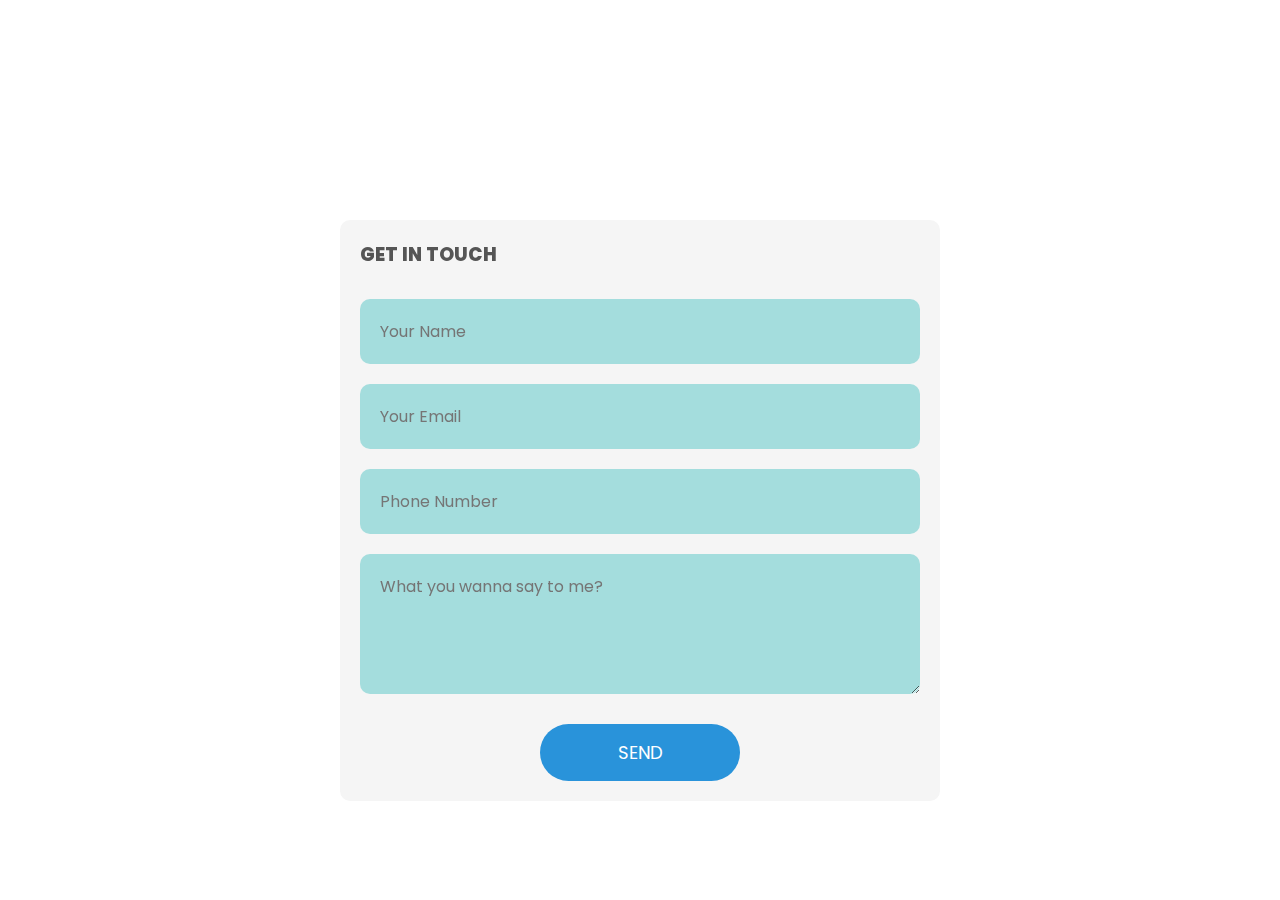
==== contact.html @ db328e55 "Add files via upload" ====
<!DOCTYPE html>
<html lang="en">
  <head>
    <meta charset="UTF-8" />
    <meta http-equiv="X-UA-Compatible" content="IE=edge" />
    <meta name="viewport" content="width=device-width, initial-scale=1.0" />
    <title>Contact</title>
    <link
      href="https://fonts.googleapis.com/css2?family=Poppins:wght@100;200;300;400;600;700&display=swap"
      rel="stylesheet"
    />
    <link rel="stylesheet" href="./contact.css" />
  </head>
  <body>
    <video autoplay muted loop id="myVideo">
      <source src="./imgs/video (1).mp4" type="video/mp4" />
    </video>
    <div class="container">
      <nav>
        <a href="./index.html">
          <img src="./imgs/Tal Yaakov-logos_white.png" class="logo"
        /></a>
        <ul>
          <li><a href="./index.html">Home</a></li>
          <li><a href="">About</a></li>
          <li><a href="./contact.html">Contact</a></li>
          <li><a href="">Portfolio</a></li>
        </ul>
      </nav>
      <div class="contactInput">
        <form onsubmit="sendEmail(); reset(); return false;">
          <h3>GET IN TOUCH</h3>
          <input type="text" id="name" placeholder="Your Name" required />
          <input type="email" id="email" placeholder="Your Email" required />
          <input type="text" id="hone" placeholder="Phone Number" required />
          <textarea
            id="message"
            rows="4"
            placeholder="What you wanna say to me?"
          ></textarea>
          <button type="submit">SEND</button>
        </form>
      </div>
    </div>
    <script src="https://smtpjs.com/v3/smtp.js"></script>
    <script src="./js/contact.js"></script>
  </body>
</html>
---- contact.css ----
* {
  margin: 0;
  padding: 0;
  box-sizing: border-box;
  font-family: "poppins", sans-serif;
}

#myVideo {
  position: fixed;
  right: 0;
  bottom: 0;
  min-width: 100%;
  min-height: 100%;
}
.container {
  width: 100%;
  height: 100vh;
  background-image: linear-gradient(rgba(0, 0, 0, 0), transparent);
  background-size: cover;
  background-position: center;
  padding: 0 9%;
  position: relative;
}

nav {
  display: flex;
  width: 100%;
  align-items: center;
  flex-wrap: wrap;
  padding: 5px 0;
}

.logo {
  width: 400px;
  cursor: pointer;
  margin-left: -7rem;
  margin-top: 2rem;
}

nav > ul {
  flex: 1;
  text-align: right;
  padding-right: 30px;
}

nav > ul > li {
  display: inline-block;
  list-style: none;
  margin: 10px 30px;
}

nav > ul > li > a {
  color: #fff;
  text-decoration: none;
  position: relative;
}

nav > ul > li > a:after {
  content: "";
  width: 0%;
  height: 3px;
  position: absolute;
  bottom: -5px;
  left: 50%;
  transform: translateX(-50%);
  background: #fff;
  transition: width 0.3s;
}

nav > ul > li > a:hover:after {
  width: 100%;
}

.contactInput {
  width: 100%;
  height: 80vh;
  background-color: transparent;
  display: flex;
  align-items: center;
  justify-content: center;
}

form {
  background: #fff;
  display: flex;
  flex-direction: column;
  padding: 2vw 4vw;
  width: 90%;
  max-width: 600px;
  border-radius: 10px;
}

form > h3 {
  color: #555;
  font-weight: 800;
  margin-bottom: 20px;
}

form > input,
form,
textarea {
  border: 0;
  margin: 10px 0;
  padding: 20px;
  outline: none;
  background: #f5f5f5;
  font-size: 16px;
  border-radius: 10px;
}

form > button {
  padding: 15px;
  background: rgb(41, 147, 218);
  color: #fff;
  font-size: 18px;
  border: 0;
  outline: none;
  cursor: pointer;
  width: 200px;
  margin: 20px auto 0;
  border-radius: 30px;
}

form > input,
textarea {
  background-color: rgb(164, 221, 221);
}
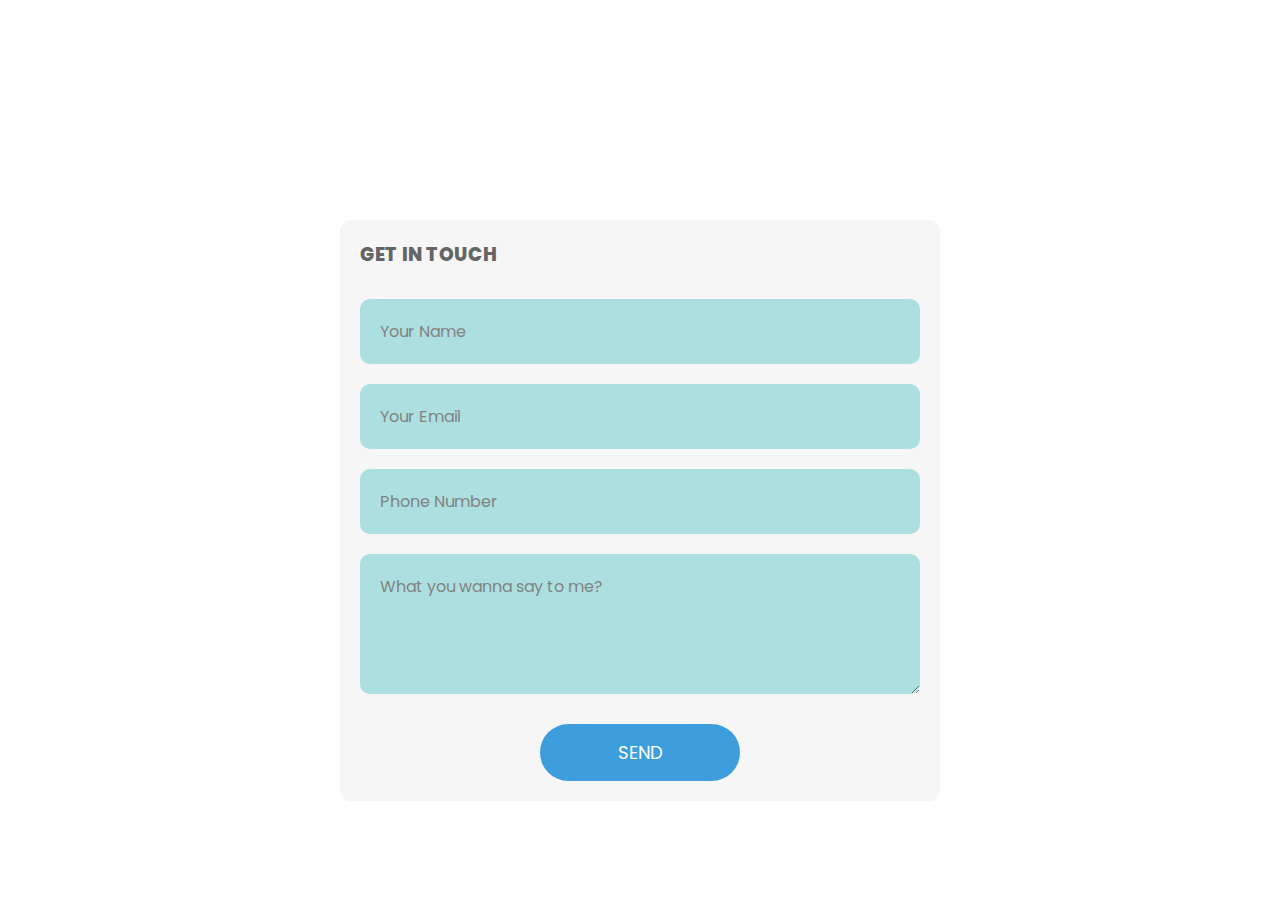
==== commit bdddf0b2: "Add files via upload" ====
--- a/contact.html
+++ b/contact.html
@@ -22,7 +22,7 @@
         /></a>
         <ul>
           <li><a href="./index.html">Home</a></li>
-          <li><a href="">About</a></li>
+          <li><a href="./about.html">About</a></li>
           <li><a href="./contact.html">Contact</a></li>
           <li><a href="">Portfolio</a></li>
         </ul>
--- a/contact.css
+++ b/contact.css
@@ -6,11 +6,15 @@
 }
 
 #myVideo {
+  width: 100vw;
+  height: 100vh;
+  object-fit: cover;
   position: fixed;
+  left: 0;
   right: 0;
+  top: 0;
   bottom: 0;
-  min-width: 100%;
-  min-height: 100%;
+  z-index: -1;
 }
 .container {
   width: 100%;
@@ -78,6 +82,7 @@
   display: flex;
   align-items: center;
   justify-content: center;
+  opacity: 0.9;
 }
 
 form {
@@ -119,6 +124,12 @@
   width: 200px;
   margin: 20px auto 0;
   border-radius: 30px;
+  transition: 0.5s;
+}
+
+form > button:hover {
+  background-color: rgb(30, 110, 163);
+  transition: 0.5s;
 }
 
 form > input,
